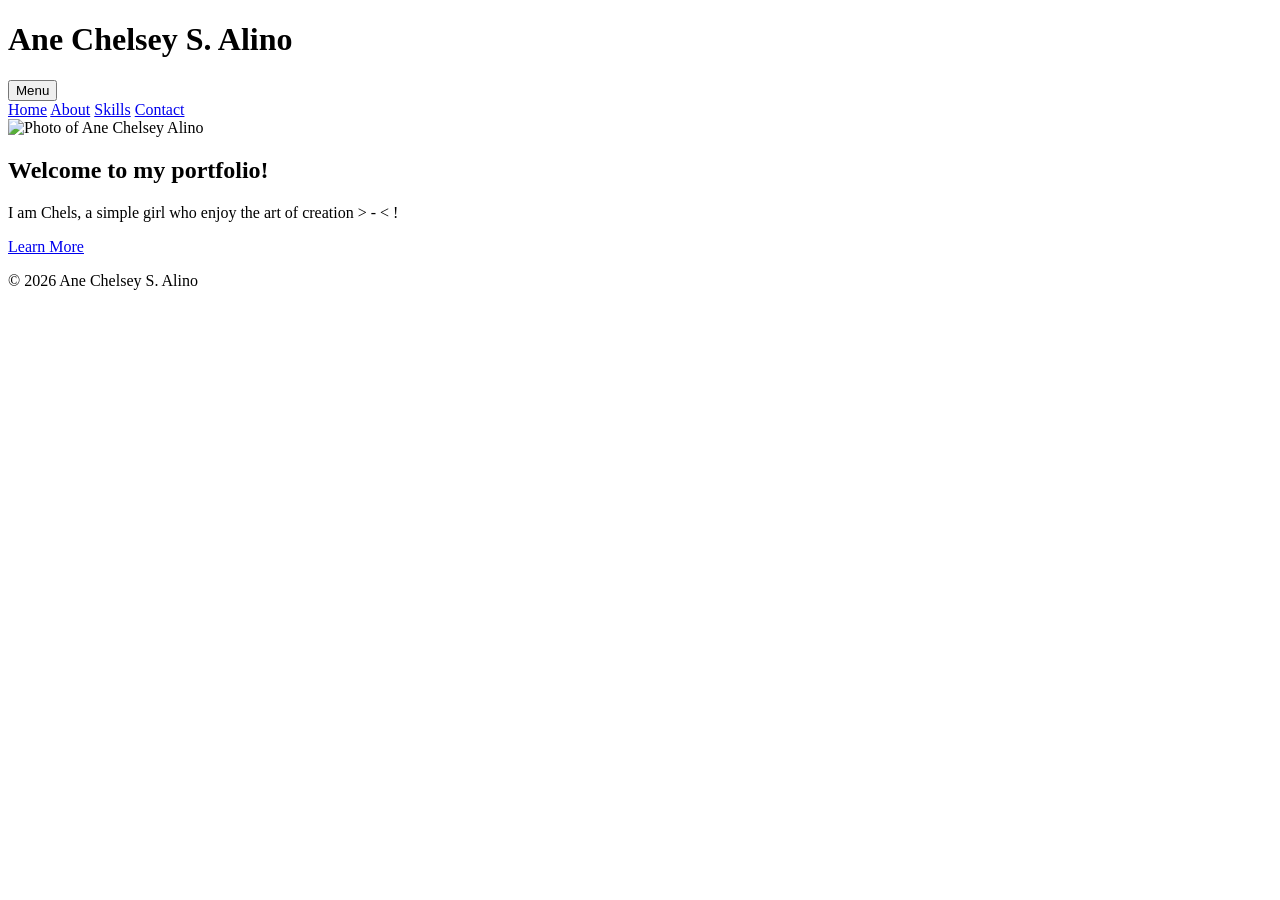
==== index.html @ 9f4ea753 "Add navigation toggle and feature specification" ====
<!DOCTYPE html>
<html lang="en">
<head>
    <meta charset="UTF-8">
    <meta name="viewport" content="width=device-width, initial-scale=1.0">

    <!-- Poppins Font -->
    <link rel="preconnect" href="https://fonts.googleapis.com">
    <link rel="preconnect" href="https://fonts.gstatic.com" crossorigin>
<link href="https://fonts.googleapis.com/css2?family=Berkshire+Swash&family=Poppins:wght@400;500;600;700&display=swap" rel="stylesheet">
    <!-- CSS -->
    <link rel="stylesheet" href="css/style.css">

    <title>My Portfolio</title>
</head>

<body>

    <header>
        <h1>Ane Chelsey S. Alino</h1>

        <button type="button" id="menu-toggle" aria-controls="main-nav" aria-expanded="false">
    Menu
</button>

<nav id="main-nav">
    <a href="index.html">Home</a>
    <a href="about.html">About</a>
    <a href="skills.html">Skills</a>
    <a href="contact.html">Contact</a>
</nav>
    </header>

    <main>

        <section class="home-section">

            <div class="photo-box">
    <img src="images/chelsey.jpg" alt="Photo of Ane Chelsey Alino">
</div>

            <article>
                <h2>Welcome to my portfolio!</h2>

                <p>
                    I am Chels, a simple girl who enjoy the art
                    of creation &gt; - &lt; !
                </p>

                <a class="button" href="about.html">Learn More</a>
            </article>

        </section>

    </main>

    <footer>
        <p>&copy; 2026 Ane Chelsey S. Alino</p>
    </footer>

<script src="js/script.js" defer></script>
</body>
</html>
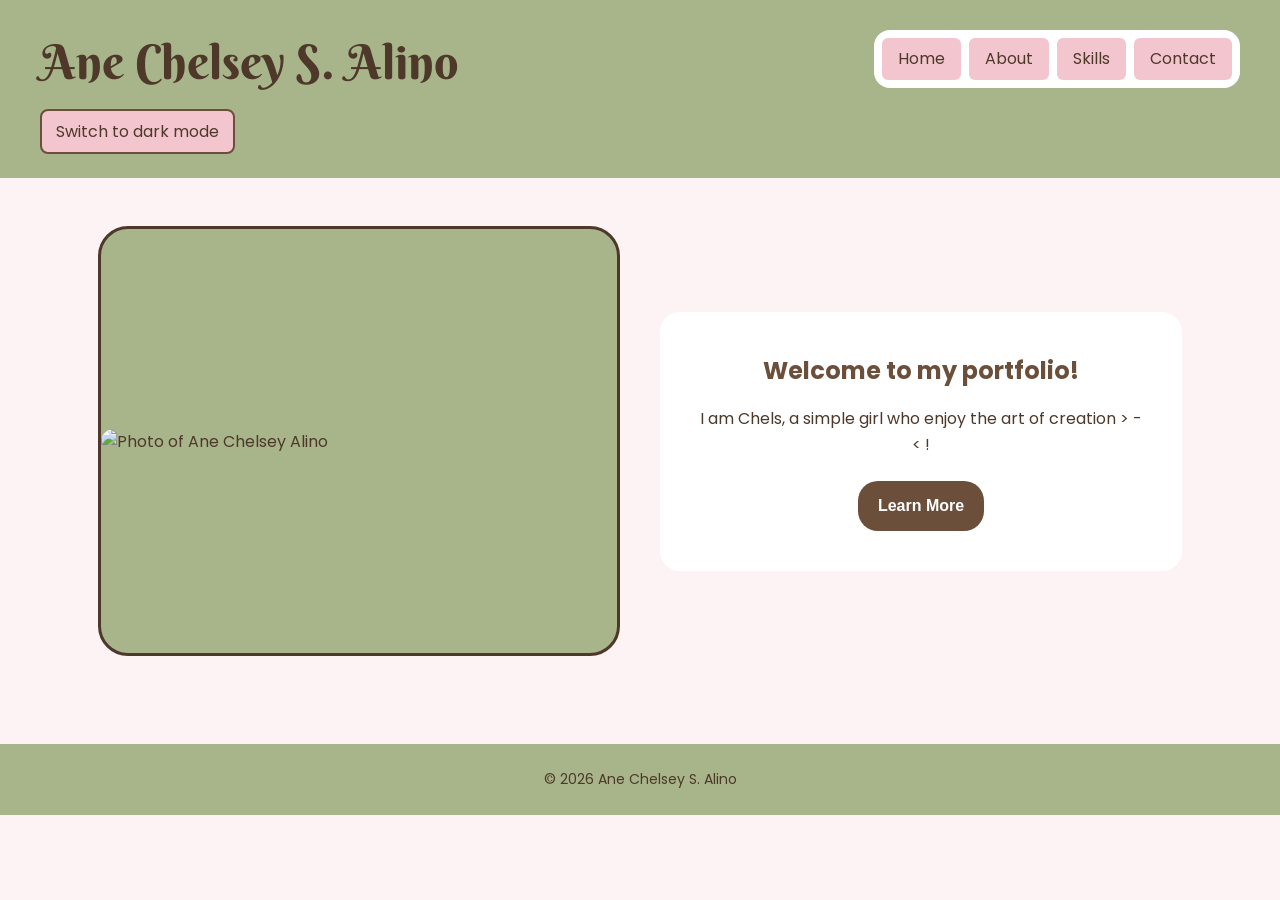
==== commit 7cd5c5f2: "Add dark mode with saved theme preference" ====
--- a/index.html
+++ b/index.html
@@ -18,7 +18,9 @@
 
     <header>
         <h1>Ane Chelsey S. Alino</h1>
-
+<button type="button" id="theme-toggle">
+    Switch to dark mode
+</button>
         <button type="button" id="menu-toggle" aria-controls="main-nav" aria-expanded="false">
     Menu
 </button>
--- a/css/style.css
+++ b/css/style.css
@@ -0,0 +1,468 @@
+/* Design tokens */
+:root {
+    /* Colors */
+    --pink: #f3c6cf;
+    --light-pink: #fdf3f5;
+    --green: #a8b58a;
+    --light-green: #e8eddc;
+    --brown: #6b4f3a;
+    --dark-brown: #4d382a;
+    --white: #ffffff;
+
+    /* Spacing */
+    --space-small: 8px;
+    --space-medium: 16px;
+    --space-large: 24px;
+    --space-xl: 40px;
+
+    /* Typography */
+    --text-small: 14px;
+    --text-normal: 16px;
+    --text-large: 24px;
+    --text-xl: 36px;
+}
+
+/* Basic styles */
+
+* {
+    box-sizing: border-box;
+}
+
+body {
+    margin: 0;
+    font-family: "Poppins", sans-serif;
+    font-size: var(--text-normal);
+    line-height: 1.6;
+    color: var(--dark-brown);
+    background-color: var(--light-pink);
+}
+
+/* Header */
+
+header {
+    position: relative;
+    padding: 24px 40px;
+    background-color: var(--green);
+}
+
+header h1 {
+    margin: 0;
+    font-family: "Berkshire Swash", cursive;
+    font-size: 48px;
+    font-weight: 400;
+    color: var(--dark-brown);
+}
+
+/* Navigation */
+
+nav {
+    position: absolute;
+    top: 30px;
+    right: 40px;
+
+    display: flex;
+    gap: var(--space-small);
+    padding: var(--space-small);
+
+    background-color: var(--white);
+    border-radius: 16px;
+}
+
+nav a {
+    padding: var(--space-small) var(--space-medium);
+    color: var(--dark-brown);
+    background-color: var(--pink);
+    text-decoration: none;
+    border-radius: 6px;
+}
+
+nav a:hover {
+    background-color: var(--green);
+    color: var(--dark-brown);
+}
+
+nav a:focus {
+    background-color: var(--green);
+    color: var(--dark-brown);
+    outline: 3px solid var(--brown);
+}
+
+/* Page layout */
+
+main {
+    width: 90%;
+    max-width: 1100px;
+    margin: var(--space-xl) auto;
+    padding: var(--space-small);
+}
+
+/* Homepage layout */
+
+.home-section {
+    display: grid;
+    grid-template-columns: 1fr 1fr;
+    align-items: center;
+    gap: var(--space-xl);
+    margin-bottom: var(--space-xl);
+}
+
+/* Photo box */
+
+.photo-box {
+    position: relative;
+    min-height: 430px;
+    overflow: hidden;
+    display: flex;
+    align-items: center;
+    justify-content: center;
+    background-color: var(--green);
+    border: 3px solid var(--dark-brown);
+    border-radius: 30px;
+}
+
+.photo-box img {
+    width: 100%;
+    height: 100%;
+    object-fit: cover;
+    border-radius: 27px;
+}
+
+/* Welcome card */
+
+article {
+    padding: var(--space-xl);
+    background-color: var(--white);
+    border-radius: 20px;
+    text-align: center;
+}
+
+article h2 {
+    margin-top: 0;
+    margin-bottom: var(--space-large);
+    font-size: var(--text-large);
+    color: var(--brown);
+}
+
+article h3 {
+    margin-top: 0;
+    color: var(--brown);
+}
+
+article p {
+    margin-bottom: var(--space-medium);
+}
+
+/* Other sections */
+
+section h2 {
+    margin-bottom: var(--space-medium);
+    font-size: var(--text-large);
+    color: var(--brown);
+}
+/* About page */
+
+.about-section {
+    display: grid;
+    grid-template-columns: 1fr 1fr;
+    gap: var(--space-large);
+    max-width: 1000px;
+    margin: 0 auto;
+}
+
+.about-section .card {
+    min-height: 400px;
+    text-align: left;
+}
+
+.about-section h2 {
+    text-align: center;
+    margin-top: 0;
+}
+
+.about-section p {
+    text-align: justify;
+}
+/* Card component */
+
+.card {
+    width: 100%;
+    padding: var(--space-large);
+    margin-bottom: var(--space-large);
+    background-color: var(--white);
+    border: 2px solid var(--light-green);
+    border-radius: 12px;
+}
+
+/* Table */
+
+table {
+    margin: 0 auto;
+}
+
+/* Button component */
+
+.button {
+    display: block;
+    width: fit-content;
+    margin: var(--space-large) auto 0;
+    padding: 12px 20px;
+    font-weight: 600;
+    color: var(--white);
+    background-color: var(--brown);
+    text-decoration: none;
+    border-radius: 20px;
+}
+
+.button:hover {
+    background-color: var(--green);
+    color: var(--dark-brown);
+}
+
+.button:focus {
+    background-color: var(--pink);
+    color: var(--dark-brown);
+    outline: 3px solid var(--green);
+}
+/* Skills page */
+
+.skills-section {
+    max-width: 1000px;
+    margin: 0 auto;
+    text-align: center;
+}
+
+.skills-section h2 {
+    margin-bottom: var(--space-large);
+    font-size: var(--text-large);
+    font-weight: 700;
+    color: var(--brown);
+}
+
+.skills-card {
+    padding: var(--space-large);
+    overflow-x: auto;
+}
+
+.skills-card table {
+    width: 100%;
+    border-collapse: separate;
+    border-spacing: 20px 0;
+}
+
+.skills-card th,
+.skills-card td {
+    padding: var(--space-medium);
+}
+
+.skills-card th {
+    color: var(--brown);
+    background-color: var(--light-green);
+}
+
+.skills-card td {
+    text-align: center;
+    border-bottom: 1px solid var(--light-green);
+}
+/* Contact page */
+
+.contact-section {
+    max-width: 700px;
+    margin: 0 auto;
+    text-align: center;
+}
+
+.contact-section h2 {
+    margin-bottom: var(--space-large);
+    font-size: var(--text-large);
+    font-weight: 700;
+    color: var(--brown);
+}
+
+.contact-card {
+    padding: var(--space-xl);
+    background-color: var(--brown);
+    border-radius: 20px;
+    text-align: left;
+}
+
+.contact-card p {
+    margin-bottom: var(--space-medium);
+}
+
+.contact-card label {
+    display: block;
+    margin-bottom: var(--space-small);
+    color: var(--white);
+    font-weight: 600;
+}
+
+.contact-card input,
+.contact-card textarea {
+    width: 100%;
+    padding: 12px;
+    font-family: "Poppins", sans-serif;
+    font-size: var(--text-normal);
+    color: var(--dark-brown);
+    background-color: var(--white);
+    border: none;
+    border-radius: 8px;
+}
+
+.contact-card textarea {
+    resize: vertical;
+}
+
+.contact-card button {
+    display: block;
+    margin: var(--space-large) auto 0;
+    padding: 12px 24px;
+    font-family: "Poppins", sans-serif;
+    font-size: var(--text-normal);
+    font-weight: 600;
+    color: var(--brown);
+    background-color: var(--white);
+    border: none;
+    border-radius: 20px;
+    cursor: pointer;
+}
+
+.contact-card button:hover {
+    background-color: var(--pink);
+}
+
+.contact-card button:focus {
+    background-color: var(--green);
+    color: var(--dark-brown);
+    outline: 3px solid var(--white);
+}
+/* Footer */
+
+footer {
+    padding: var(--space-large);
+    text-align: center;
+    background-color: var(--green);
+    color: var(--dark-brown);
+}
+
+footer p {
+    margin: 0;
+    font-size: var(--text-small);
+}
+
+/* Responsive design */
+
+@media (max-width: 700px) {
+
+    header {
+        padding: 20px;
+        text-align: center;
+    }
+
+    header h1 {
+        font-size: 28px;
+    }
+
+    nav {
+        position: static;
+        justify-content: center;
+        flex-wrap: wrap;
+        margin-top: var(--space-medium);
+    }
+
+    .home-section {
+        grid-template-columns: 1fr;
+        gap: var(--space-large);
+    }
+
+    .photo-box {
+        min-height: 280px;
+    }
+
+    main {
+        width: 92%;
+        margin: var(--space-large) auto;
+    }
+    .about-section {
+        grid-template-columns: 1fr;
+    }
+}
+#menu-toggle {
+    display: none;
+}
+
+@media (max-width: 700px) {
+    #menu-toggle.is-ready {
+        display: block;
+        margin: var(--space-medium) auto 0;
+        padding: 10px 18px;
+        font: inherit;
+        color: var(--dark-brown);
+        background-color: var(--white);
+        border: 2px solid var(--brown);
+        border-radius: 8px;
+        cursor: pointer;
+    }
+
+    #menu-toggle:focus-visible {
+        outline: 3px solid var(--brown);
+        outline-offset: 3px;
+    }
+
+    #main-nav.menu-ready {
+        display: none;
+    }
+
+    #main-nav.menu-ready.is-open {
+        display: flex;
+    }
+}
+/* Colors for dark mode */
+body.dark-mode {
+    color: #f8eef0;
+    background-color: #211c20;
+}
+
+body.dark-mode header,
+body.dark-mode footer {
+    background-color: #343c2c;
+    color: #f8eef0;
+}
+
+body.dark-mode h1,
+body.dark-mode h2,
+body.dark-mode h3 {
+    color: #f3c6cf;
+}
+
+body.dark-mode article,
+body.dark-mode .card,
+body.dark-mode nav {
+    background-color: #342c32;
+    color: #f8eef0;
+}
+
+body.dark-mode .contact-card {
+    background-color: #342c32;
+}
+
+body.dark-mode .skills-card th {
+    background-color: #343c2c;
+    color: #f8eef0;
+}
+
+/* Theme button */
+#theme-toggle {
+    margin-top: var(--space-small);
+    padding: 8px 14px;
+    font: inherit;
+    color: var(--dark-brown);
+    background-color: var(--pink);
+    border: 2px solid var(--brown);
+    border-radius: 8px;
+    cursor: pointer;
+}
+
+#theme-toggle:focus-visible {
+    outline: 3px solid currentColor;
+    outline-offset: 3px;
+}
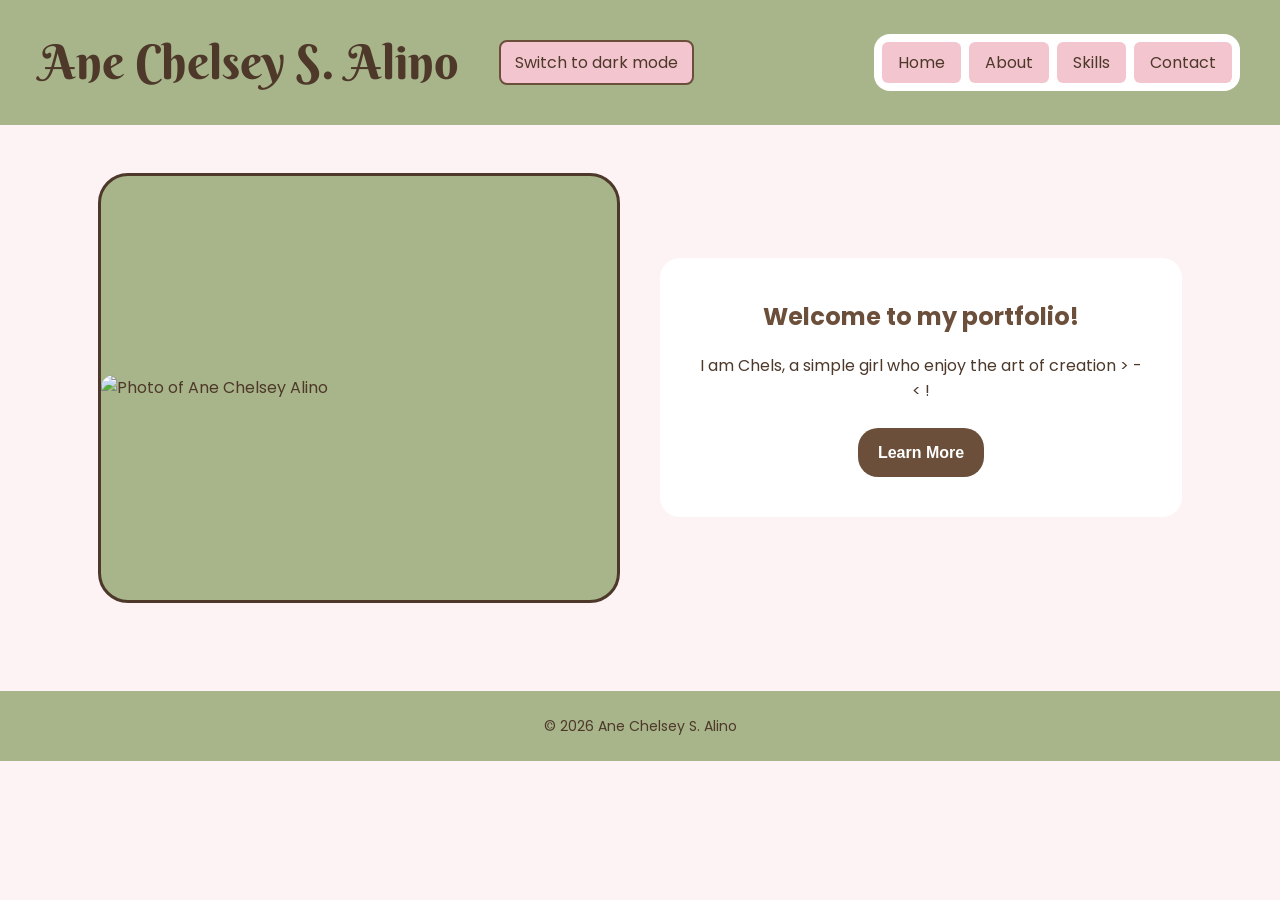
==== commit 1df1a2f1: "Complete final portfolio project" ====
--- a/index.html
+++ b/index.html
@@ -2,13 +2,12 @@
 <html lang="en">
 <head>
     <meta charset="UTF-8">
+<script src="js/script.js"></script>
     <meta name="viewport" content="width=device-width, initial-scale=1.0">
 
-    <!-- Poppins Font -->
     <link rel="preconnect" href="https://fonts.googleapis.com">
     <link rel="preconnect" href="https://fonts.gstatic.com" crossorigin>
 <link href="https://fonts.googleapis.com/css2?family=Berkshire+Swash&family=Poppins:wght@400;500;600;700&display=swap" rel="stylesheet">
-    <!-- CSS -->
     <link rel="stylesheet" href="css/style.css">
 
     <title>My Portfolio</title>
@@ -60,6 +59,6 @@
         <p>&copy; 2026 Ane Chelsey S. Alino</p>
     </footer>
 
-<script src="js/script.js" defer></script>
+
 </body>
 </html>
--- a/css/style.css
+++ b/css/style.css
@@ -1,6 +1,4 @@
-/* Design tokens */
 :root {
-    /* Colors */
     --pink: #f3c6cf;
     --light-pink: #fdf3f5;
     --green: #a8b58a;
@@ -9,20 +7,15 @@
     --dark-brown: #4d382a;
     --white: #ffffff;
 
-    /* Spacing */
     --space-small: 8px;
     --space-medium: 16px;
     --space-large: 24px;
     --space-xl: 40px;
 
-    /* Typography */
     --text-small: 14px;
     --text-normal: 16px;
     --text-large: 24px;
-    --text-xl: 36px;
-}
-
-/* Basic styles */
+}
 
 * {
     box-sizing: border-box;
@@ -37,10 +30,10 @@
     background-color: var(--light-pink);
 }
 
-/* Header */
-
 header {
-    position: relative;
+    display: flex;
+    align-items: center;
+    gap: var(--space-xl);
     padding: 24px 40px;
     background-color: var(--green);
 }
@@ -53,17 +46,11 @@
     color: var(--dark-brown);
 }
 
-/* Navigation */
-
 nav {
-    position: absolute;
-    top: 30px;
-    right: 40px;
-
     display: flex;
     gap: var(--space-small);
+    margin-left: auto;
     padding: var(--space-small);
-
     background-color: var(--white);
     border-radius: 16px;
 }
@@ -76,18 +63,15 @@
     border-radius: 6px;
 }
 
-nav a:hover {
-    background-color: var(--green);
-    color: var(--dark-brown);
-}
-
+nav a:hover,
 nav a:focus {
     background-color: var(--green);
     color: var(--dark-brown);
+}
+
+nav a:focus {
     outline: 3px solid var(--brown);
 }
-
-/* Page layout */
 
 main {
     width: 90%;
@@ -95,8 +79,6 @@
     margin: var(--space-xl) auto;
     padding: var(--space-small);
 }
-
-/* Homepage layout */
 
 .home-section {
     display: grid;
@@ -106,10 +88,7 @@
     margin-bottom: var(--space-xl);
 }
 
-/* Photo box */
-
 .photo-box {
-    position: relative;
     min-height: 430px;
     overflow: hidden;
     display: flex;
@@ -127,39 +106,36 @@
     border-radius: 27px;
 }
 
-/* Welcome card */
+article,
+.card {
+    background-color: var(--white);
+    border-radius: 20px;
+}
 
 article {
     padding: var(--space-xl);
-    background-color: var(--white);
-    border-radius: 20px;
     text-align: center;
+}
+
+article h2,
+section h2 {
+    color: var(--brown);
 }
 
 article h2 {
     margin-top: 0;
     margin-bottom: var(--space-large);
     font-size: var(--text-large);
-    color: var(--brown);
-}
-
-article h3 {
-    margin-top: 0;
-    color: var(--brown);
 }
 
 article p {
     margin-bottom: var(--space-medium);
 }
-
-/* Other sections */
 
 section h2 {
     margin-bottom: var(--space-medium);
     font-size: var(--text-large);
-    color: var(--brown);
-}
-/* About page */
+}
 
 .about-section {
     display: grid;
@@ -175,55 +151,43 @@
 }
 
 .about-section h2 {
+    margin-top: 0;
     text-align: center;
-    margin-top: 0;
 }
 
 .about-section p {
     text-align: justify;
 }
-/* Card component */
 
 .card {
     width: 100%;
     padding: var(--space-large);
     margin-bottom: var(--space-large);
-    background-color: var(--white);
     border: 2px solid var(--light-green);
     border-radius: 12px;
 }
-
-/* Table */
-
-table {
-    margin: 0 auto;
-}
-
-/* Button component */
 
 .button {
     display: block;
     width: fit-content;
     margin: var(--space-large) auto 0;
     padding: 12px 20px;
-    font-weight: 600;
     color: var(--white);
     background-color: var(--brown);
+    font-weight: 600;
     text-decoration: none;
     border-radius: 20px;
 }
 
-.button:hover {
-    background-color: var(--green);
-    color: var(--dark-brown);
-}
-
+.button:hover,
 .button:focus {
-    background-color: var(--pink);
-    color: var(--dark-brown);
+    color: var(--dark-brown);
+    background-color: var(--green);
+}
+
+.button:focus {
     outline: 3px solid var(--green);
 }
-/* Skills page */
 
 .skills-section {
     max-width: 1000px;
@@ -233,9 +197,7 @@
 
 .skills-section h2 {
     margin-bottom: var(--space-large);
-    font-size: var(--text-large);
     font-weight: 700;
-    color: var(--brown);
 }
 
 .skills-card {
@@ -262,20 +224,6 @@
 .skills-card td {
     text-align: center;
     border-bottom: 1px solid var(--light-green);
-}
-/* Contact page */
-
-.contact-section {
-    max-width: 700px;
-    margin: 0 auto;
-    text-align: center;
-}
-
-.contact-section h2 {
-    margin-bottom: var(--space-large);
-    font-size: var(--text-large);
-    font-weight: 700;
-    color: var(--brown);
 }
 
 .contact-card {
@@ -331,17 +279,16 @@
 }
 
 .contact-card button:focus {
-    background-color: var(--green);
-    color: var(--dark-brown);
+    color: var(--dark-brown);
+    background-color: var(--green);
     outline: 3px solid var(--white);
 }
-/* Footer */
 
 footer {
     padding: var(--space-large);
     text-align: center;
-    background-color: var(--green);
-    color: var(--dark-brown);
+    color: var(--dark-brown);
+    background-color: var(--green);
 }
 
 footer p {
@@ -349,11 +296,80 @@
     font-size: var(--text-small);
 }
 
-/* Responsive design */
-
-@media (max-width: 700px) {
-
+#menu-toggle {
+    display: none;
+}
+
+#theme-toggle {
+    margin: 0;
+    padding: 8px 14px;
+    font: inherit;
+    color: var(--dark-brown);
+    background-color: var(--pink);
+    border: 2px solid var(--brown);
+    border-radius: 8px;
+    cursor: pointer;
+}
+
+#theme-toggle:focus-visible,
+#menu-toggle:focus-visible {
+    outline: 3px solid currentColor;
+    outline-offset: 3px;
+}
+
+.field-error {
+    display: block;
+    margin-top: 6px;
+    color: #ffe0e0;
+    font-weight: 500;
+}
+
+.contact-card [aria-invalid="true"] {
+    outline: 3px solid #ffb4b4;
+    outline-offset: 2px;
+}
+
+#form-status {
+    color: var(--white);
+}
+
+html.dark-mode body {
+    color: #f8eef0;
+    background-color: #211c20;
+}
+
+html.dark-mode header,
+html.dark-mode footer {
+    color: #f8eef0;
+    background-color: #343c2c;
+}
+
+html.dark-mode h1,
+html.dark-mode h2,
+html.dark-mode h3 {
+    color: #f3c6cf;
+}
+
+html.dark-mode article,
+html.dark-mode .card,
+html.dark-mode nav {
+    color: #f8eef0;
+    background-color: #342c32;
+}
+
+html.dark-mode .contact-card {
+    background-color: #342c32;
+}
+
+html.dark-mode .skills-card th {
+    color: #f8eef0;
+    background-color: #343c2c;
+}
+
+@media (max-width: 900px) {
     header {
+        flex-direction: column;
+        gap: var(--space-medium);
         padding: 20px;
         text-align: center;
     }
@@ -366,11 +382,15 @@
         position: static;
         justify-content: center;
         flex-wrap: wrap;
-        margin-top: var(--space-medium);
+        margin: var(--space-medium) auto 0;
+    }
+
+    .home-section,
+    .about-section {
+        grid-template-columns: 1fr;
     }
 
     .home-section {
-        grid-template-columns: 1fr;
         gap: var(--space-large);
     }
 
@@ -382,16 +402,8 @@
         width: 92%;
         margin: var(--space-large) auto;
     }
-    .about-section {
-        grid-template-columns: 1fr;
-    }
-}
-#menu-toggle {
-    display: none;
-}
-
-@media (max-width: 700px) {
-    #menu-toggle.is-ready {
+
+    #menu-toggle {
         display: block;
         margin: var(--space-medium) auto 0;
         padding: 10px 18px;
@@ -403,11 +415,6 @@
         cursor: pointer;
     }
 
-    #menu-toggle:focus-visible {
-        outline: 3px solid var(--brown);
-        outline-offset: 3px;
-    }
-
     #main-nav.menu-ready {
         display: none;
     }
@@ -415,54 +422,4 @@
     #main-nav.menu-ready.is-open {
         display: flex;
     }
-}
-/* Colors for dark mode */
-body.dark-mode {
-    color: #f8eef0;
-    background-color: #211c20;
-}
-
-body.dark-mode header,
-body.dark-mode footer {
-    background-color: #343c2c;
-    color: #f8eef0;
-}
-
-body.dark-mode h1,
-body.dark-mode h2,
-body.dark-mode h3 {
-    color: #f3c6cf;
-}
-
-body.dark-mode article,
-body.dark-mode .card,
-body.dark-mode nav {
-    background-color: #342c32;
-    color: #f8eef0;
-}
-
-body.dark-mode .contact-card {
-    background-color: #342c32;
-}
-
-body.dark-mode .skills-card th {
-    background-color: #343c2c;
-    color: #f8eef0;
-}
-
-/* Theme button */
-#theme-toggle {
-    margin-top: var(--space-small);
-    padding: 8px 14px;
-    font: inherit;
-    color: var(--dark-brown);
-    background-color: var(--pink);
-    border: 2px solid var(--brown);
-    border-radius: 8px;
-    cursor: pointer;
-}
-
-#theme-toggle:focus-visible {
-    outline: 3px solid currentColor;
-    outline-offset: 3px;
 }
